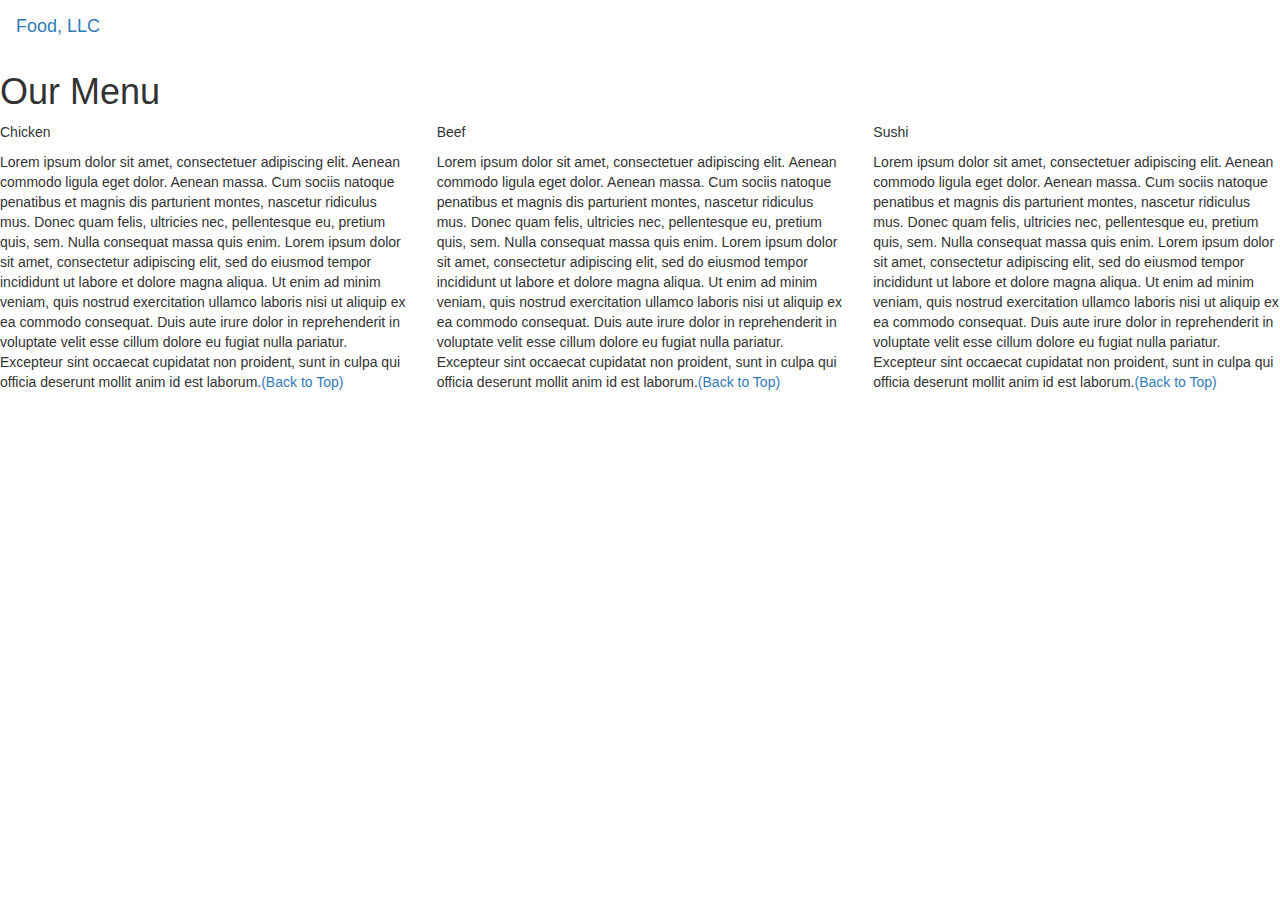
==== module 3 solution/index.html @ 31800ebc "Create index.html" ====
<!DOCTYPE html>
<html>
<head>

<title>Module 3</title>

  <meta name="viewport" content="width=device-width, initial-scale=1">
  <link rel="stylesheet" href="https://maxcdn.bootstrapcdn.com/bootstrap/3.3.7/css/bootstrap.min.css">
  <script src="https://ajax.googleapis.com/ajax/libs/jquery/3.3.1/jquery.min.js"></script>
  <script src="https://maxcdn.bootstrapcdn.com/bootstrap/3.3.7/js/bootstrap.min.js"></script>

</head>

<meta name="viewport" content="width=device-width, initial-scale=1">
<link rel="stylesheet" type="text/css" href="style.css">



<body>


<nav class="navbar" id="top">
  <div class="container-fluid">

    <div class="navbar-header">
      <button type="button" class="navbar-toggle" data-toggle="collapse" data-target="#myNavbar">
        <span class="icon-bar"></span>
        <span class="icon-bar"></span>
        <span class="icon-bar"></span> 
      </button>
      <a class="navbar-brand" href="#">Food, LLC</a>
    </div>

    <div class="collapse" id="myNavbar">
      <ul class="nav navbar-nav visible-xs">
        <li><a class="menu-item" href="#">Chicken</a></li>
        <li><a class="menu-item" href="#">Beef</a></li> 
        <li><a class="menu-item" href="#">Sushi</a></li> 
      </ul>
    </div>

  </div>
</nav>

<h1 class="main-title">Our Menu</h1>



<div class="row">

  <div class="col-lg-4 col-md-6 col-sm-12">
    <div class="content-box">
      <p class="item-name">Chicken</p>
      <p>Lorem ipsum dolor sit amet, consectetuer adipiscing elit. Aenean commodo ligula eget dolor. Aenean massa. Cum sociis natoque penatibus et magnis dis parturient montes, nascetur ridiculus mus. Donec quam felis, ultricies nec, pellentesque eu, pretium quis, sem. Nulla consequat massa quis enim. Lorem ipsum dolor sit amet, consectetur adipiscing elit, sed do eiusmod tempor incididunt ut labore et dolore magna aliqua. Ut enim ad minim veniam, quis nostrud exercitation ullamco laboris nisi ut aliquip ex ea commodo consequat. Duis aute irure dolor in reprehenderit in voluptate velit esse cillum dolore eu fugiat nulla pariatur. Excepteur sint occaecat cupidatat non proident, sunt in culpa qui officia deserunt mollit anim id est laborum.<a href="#top">(Back to Top)</a></p>
    </div>
  </div>

  <div class="col-lg-4 col-md-6 col-sm-12">
    <div class="content-box">
      <p class="item-name">Beef</p>
      <p>Lorem ipsum dolor sit amet, consectetuer adipiscing elit. Aenean commodo ligula eget dolor. Aenean massa. Cum sociis natoque penatibus et magnis dis parturient montes, nascetur ridiculus mus. Donec quam felis, ultricies nec, pellentesque eu, pretium quis, sem. Nulla consequat massa quis enim. Lorem ipsum dolor sit amet, consectetur adipiscing elit, sed do eiusmod tempor incididunt ut labore et dolore magna aliqua. Ut enim ad minim veniam, quis nostrud exercitation ullamco laboris nisi ut aliquip ex ea commodo consequat. Duis aute irure dolor in reprehenderit in voluptate velit esse cillum dolore eu fugiat nulla pariatur. Excepteur sint occaecat cupidatat non proident, sunt in culpa qui officia deserunt mollit anim id est laborum.<a href="#top">(Back to Top)</a></p>
    </div>
  </div>


  <div class="col-lg-4 col-md-12 col-sm-12">
    <div class="content-box">
      <p class="item-name">Sushi</p>
      <p>Lorem ipsum dolor sit amet, consectetuer adipiscing elit. Aenean commodo ligula eget dolor. Aenean massa. Cum sociis natoque penatibus et magnis dis parturient montes, nascetur ridiculus mus. Donec quam felis, ultricies nec, pellentesque eu, pretium quis, sem. Nulla consequat massa quis enim. Lorem ipsum dolor sit amet, consectetur adipiscing elit, sed do eiusmod tempor incididunt ut labore et dolore magna aliqua. Ut enim ad minim veniam, quis nostrud exercitation ullamco laboris nisi ut aliquip ex ea commodo consequat. Duis aute irure dolor in reprehenderit in voluptate velit esse cillum dolore eu fugiat nulla pariatur. Excepteur sint occaecat cupidatat non proident, sunt in culpa qui officia deserunt mollit anim id est laborum.<a href="#top">(Back to Top)</a></p>
    </div>
  </div>

</div>


</body>
</html>
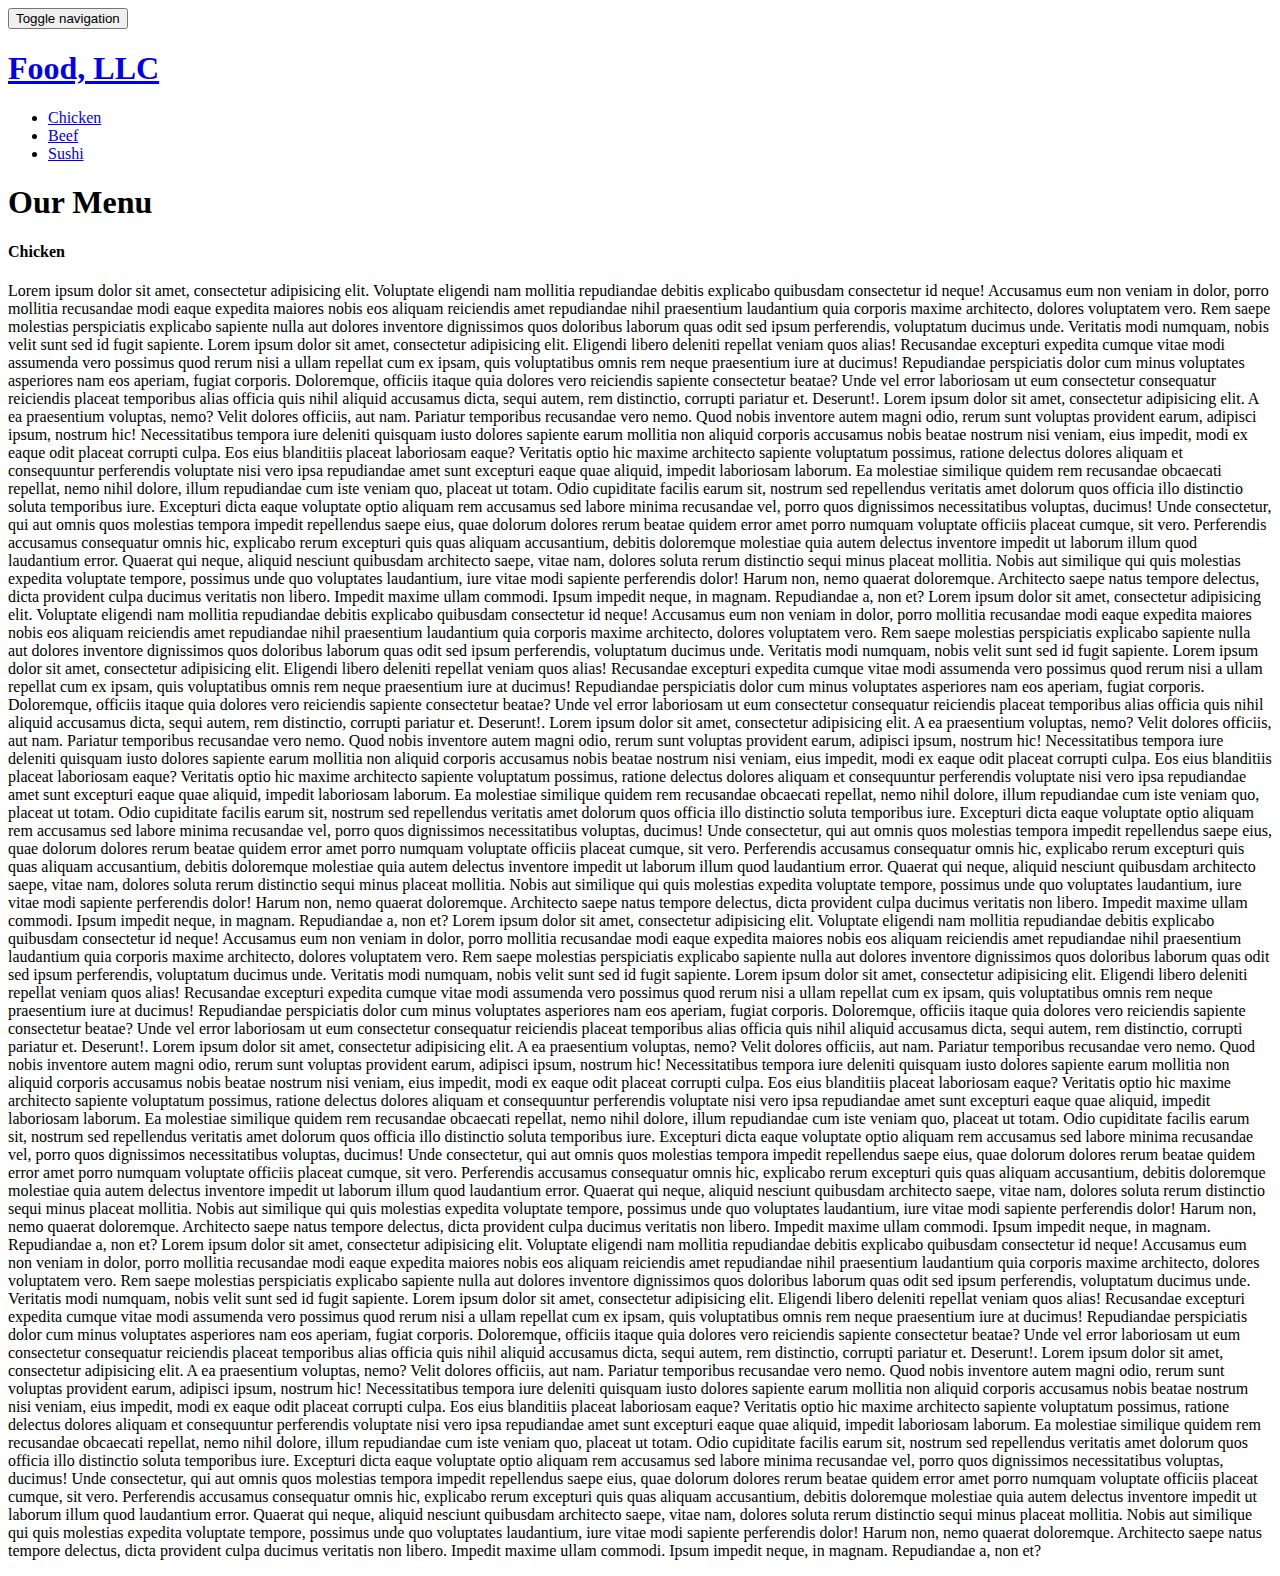
==== commit d31d701d: "Create index.html" ====
--- a/module 3 solution/index.html
+++ b/module 3 solution/index.html
@@ -1,77 +1,59 @@
-<!DOCTYPE html>
-<html>
+<!doctype html>
+<html lang="en">
 <head>
-
-<title>Module 3</title>
-
+  <meta charset="utf-8">
+  <meta http-equiv="X-UA-Compatible" content="IE=edge">
   <meta name="viewport" content="width=device-width, initial-scale=1">
-  <link rel="stylesheet" href="https://maxcdn.bootstrapcdn.com/bootstrap/3.3.7/css/bootstrap.min.css">
-  <script src="https://ajax.googleapis.com/ajax/libs/jquery/3.3.1/jquery.min.js"></script>
-  <script src="https://maxcdn.bootstrapcdn.com/bootstrap/3.3.7/js/bootstrap.min.js"></script>
-
+  <title>Food, LLC - Boostrap</title>
+  <link href="https://fonts.googleapis.com/css?family=Exo+2:400,500,600,700" rel="stylesheet">
+  <link rel="stylesheet" href="css/bootstrap.min.css">
+  <link rel="stylesheet" href="css/styles.css">
 </head>
-
-<meta name="viewport" content="width=device-width, initial-scale=1">
-<link rel="stylesheet" type="text/css" href="style.css">
-
-
-
 <body>
-
-
-<nav class="navbar" id="top">
-  <div class="container-fluid">
-
-    <div class="navbar-header">
-      <button type="button" class="navbar-toggle" data-toggle="collapse" data-target="#myNavbar">
-        <span class="icon-bar"></span>
-        <span class="icon-bar"></span>
-        <span class="icon-bar"></span> 
-      </button>
-      <a class="navbar-brand" href="#">Food, LLC</a>
-    </div>
-
-    <div class="collapse" id="myNavbar">
-      <ul class="nav navbar-nav visible-xs">
-        <li><a class="menu-item" href="#">Chicken</a></li>
-        <li><a class="menu-item" href="#">Beef</a></li> 
-        <li><a class="menu-item" href="#">Sushi</a></li> 
+  <header>
+    <nav id="header-nav" class="navbar navbar-default">
+     <div class="container-fluid">
+       <div class="navbar-header">
+        <button type="button" class="navbar-toggle collapsed" data-toggle="collapse" data-target="#menu-collapsable-nav" aria-expanded="false">
+          <span class="sr-only">Toggle navigation</span>
+          <span class="icon-bar"></span>
+          <span class="icon-bar"></span>
+          <span class="icon-bar"></span>
+        </button>
+        <a href="#" class="text-left navbar-brand"><h1>Food, LLC</h1></a>
+      </div><!-- /.nav-header -->
+      <div id="menu-collapsable-nav" class="collapse navbar-collapse">
+        <ul id="nav-list" class="nav navbar-nav navbar-right visible-xs text-center">      
+          <li>            
+            <a href="#">Chicken</a>
+          </li>
+          <li>            
+           <a href="#">Beef</a>
+         </li>
+         <li>            
+          <a href="#">Sushi</a>    
+        </li>
       </ul>
     </div>
-
-  </div>
+  </div><!-- /.container-->
 </nav>
-
-<h1 class="main-title">Our Menu</h1>
-
-
-
-<div class="row">
-
-  <div class="col-lg-4 col-md-6 col-sm-12">
-    <div class="content-box">
-      <p class="item-name">Chicken</p>
-      <p>Lorem ipsum dolor sit amet, consectetuer adipiscing elit. Aenean commodo ligula eget dolor. Aenean massa. Cum sociis natoque penatibus et magnis dis parturient montes, nascetur ridiculus mus. Donec quam felis, ultricies nec, pellentesque eu, pretium quis, sem. Nulla consequat massa quis enim. Lorem ipsum dolor sit amet, consectetur adipiscing elit, sed do eiusmod tempor incididunt ut labore et dolore magna aliqua. Ut enim ad minim veniam, quis nostrud exercitation ullamco laboris nisi ut aliquip ex ea commodo consequat. Duis aute irure dolor in reprehenderit in voluptate velit esse cillum dolore eu fugiat nulla pariatur. Excepteur sint occaecat cupidatat non proident, sunt in culpa qui officia deserunt mollit anim id est laborum.<a href="#top">(Back to Top)</a></p>
-    </div>
-  </div>
-
-  <div class="col-lg-4 col-md-6 col-sm-12">
-    <div class="content-box">
-      <p class="item-name">Beef</p>
-      <p>Lorem ipsum dolor sit amet, consectetuer adipiscing elit. Aenean commodo ligula eget dolor. Aenean massa. Cum sociis natoque penatibus et magnis dis parturient montes, nascetur ridiculus mus. Donec quam felis, ultricies nec, pellentesque eu, pretium quis, sem. Nulla consequat massa quis enim. Lorem ipsum dolor sit amet, consectetur adipiscing elit, sed do eiusmod tempor incididunt ut labore et dolore magna aliqua. Ut enim ad minim veniam, quis nostrud exercitation ullamco laboris nisi ut aliquip ex ea commodo consequat. Duis aute irure dolor in reprehenderit in voluptate velit esse cillum dolore eu fugiat nulla pariatur. Excepteur sint occaecat cupidatat non proident, sunt in culpa qui officia deserunt mollit anim id est laborum.<a href="#top">(Back to Top)</a></p>
-    </div>
-  </div>
-
-
-  <div class="col-lg-4 col-md-12 col-sm-12">
-    <div class="content-box">
-      <p class="item-name">Sushi</p>
-      <p>Lorem ipsum dolor sit amet, consectetuer adipiscing elit. Aenean commodo ligula eget dolor. Aenean massa. Cum sociis natoque penatibus et magnis dis parturient montes, nascetur ridiculus mus. Donec quam felis, ultricies nec, pellentesque eu, pretium quis, sem. Nulla consequat massa quis enim. Lorem ipsum dolor sit amet, consectetur adipiscing elit, sed do eiusmod tempor incididunt ut labore et dolore magna aliqua. Ut enim ad minim veniam, quis nostrud exercitation ullamco laboris nisi ut aliquip ex ea commodo consequat. Duis aute irure dolor in reprehenderit in voluptate velit esse cillum dolore eu fugiat nulla pariatur. Excepteur sint occaecat cupidatat non proident, sunt in culpa qui officia deserunt mollit anim id est laborum.<a href="#top">(Back to Top)</a></p>
-    </div>
-  </div>
-
-</div>
-
-
+<section class="container-fluid menu">
+  <div class="row">
+   <h1 class="text-center main-title">Our Menu</h1> 
+   <div class="menu-content">
+     <div class="col-md-12 col-sm-12 col-xs-12 menu-item">     
+       <h4 class="menu-title text-center">Chicken</h4>
+       <p class="text-justify">
+         Lorem ipsum dolor sit amet, consectetur adipisicing elit. Voluptate eligendi nam mollitia repudiandae debitis explicabo quibusdam consectetur id neque! Accusamus eum non veniam in dolor, porro mollitia recusandae modi eaque expedita maiores nobis eos aliquam reiciendis amet repudiandae nihil praesentium laudantium quia corporis maxime architecto, dolores voluptatem vero. Rem saepe molestias perspiciatis explicabo sapiente nulla aut dolores inventore dignissimos quos doloribus laborum quas odit sed ipsum perferendis, voluptatum ducimus unde. Veritatis modi numquam, nobis velit sunt sed id fugit sapiente. Lorem ipsum dolor sit amet, consectetur adipisicing elit. Eligendi libero deleniti repellat veniam quos alias! Recusandae excepturi expedita cumque vitae modi assumenda vero possimus quod rerum nisi a ullam repellat cum ex ipsam, quis voluptatibus omnis rem neque praesentium iure at ducimus! Repudiandae perspiciatis dolor cum minus voluptates asperiores nam eos aperiam, fugiat corporis. Doloremque, officiis itaque quia dolores vero reiciendis sapiente consectetur beatae? Unde vel error laboriosam ut eum consectetur consequatur reiciendis placeat temporibus alias officia quis nihil aliquid accusamus dicta, sequi autem, rem distinctio, corrupti pariatur et. Deserunt!. Lorem ipsum dolor sit amet, consectetur adipisicing elit. A ea praesentium voluptas, nemo? Velit dolores officiis, aut nam. Pariatur temporibus recusandae vero nemo. Quod nobis inventore autem magni odio, rerum sunt voluptas provident earum, adipisci ipsum, nostrum hic! Necessitatibus tempora iure deleniti quisquam iusto dolores sapiente earum mollitia non aliquid corporis accusamus nobis beatae nostrum nisi veniam, eius impedit, modi ex eaque odit placeat corrupti culpa. Eos eius blanditiis placeat laboriosam eaque? Veritatis optio hic maxime architecto sapiente voluptatum possimus, ratione delectus dolores aliquam et consequuntur perferendis voluptate nisi vero ipsa repudiandae amet sunt excepturi eaque quae aliquid, impedit laboriosam laborum. Ea molestiae similique quidem rem recusandae obcaecati repellat, nemo nihil dolore, illum repudiandae cum iste veniam quo, placeat ut totam. Odio cupiditate facilis earum sit, nostrum sed repellendus veritatis amet dolorum quos officia illo distinctio soluta temporibus iure. Excepturi dicta eaque voluptate optio aliquam rem accusamus sed labore minima recusandae vel, porro quos dignissimos necessitatibus voluptas, ducimus! Unde consectetur, qui aut omnis quos molestias tempora impedit repellendus saepe eius, quae dolorum dolores rerum beatae quidem error amet porro numquam voluptate officiis placeat cumque, sit vero. Perferendis accusamus consequatur omnis hic, explicabo rerum excepturi quis quas aliquam accusantium, debitis doloremque molestiae quia autem delectus inventore impedit ut laborum illum quod laudantium error. Quaerat qui neque, aliquid nesciunt quibusdam architecto saepe, vitae nam, dolores soluta rerum distinctio sequi minus placeat mollitia. Nobis aut similique qui quis molestias expedita voluptate tempore, possimus unde quo voluptates laudantium, iure vitae modi sapiente perferendis dolor! Harum non, nemo quaerat doloremque. Architecto saepe natus tempore delectus, dicta provident culpa ducimus veritatis non libero. Impedit maxime ullam commodi. Ipsum impedit neque, in magnam. Repudiandae a, non et? Lorem ipsum dolor sit amet, consectetur adipisicing elit. Voluptate eligendi nam mollitia repudiandae debitis explicabo quibusdam consectetur id neque! Accusamus eum non veniam in dolor, porro mollitia recusandae modi eaque expedita maiores nobis eos aliquam reiciendis amet repudiandae nihil praesentium laudantium quia corporis maxime architecto, dolores voluptatem vero. Rem saepe molestias perspiciatis explicabo sapiente nulla aut dolores inventore dignissimos quos doloribus laborum quas odit sed ipsum perferendis, voluptatum ducimus unde. Veritatis modi numquam, nobis velit sunt sed id fugit sapiente. Lorem ipsum dolor sit amet, consectetur adipisicing elit. Eligendi libero deleniti repellat veniam quos alias! Recusandae excepturi expedita cumque vitae modi assumenda vero possimus quod rerum nisi a ullam repellat cum ex ipsam, quis voluptatibus omnis rem neque praesentium iure at ducimus! Repudiandae perspiciatis dolor cum minus voluptates asperiores nam eos aperiam, fugiat corporis. Doloremque, officiis itaque quia dolores vero reiciendis sapiente consectetur beatae? Unde vel error laboriosam ut eum consectetur consequatur reiciendis placeat temporibus alias officia quis nihil aliquid accusamus dicta, sequi autem, rem distinctio, corrupti pariatur et. Deserunt!. Lorem ipsum dolor sit amet, consectetur adipisicing elit. A ea praesentium voluptas, nemo? Velit dolores officiis, aut nam. Pariatur temporibus recusandae vero nemo. Quod nobis inventore autem magni odio, rerum sunt voluptas provident earum, adipisci ipsum, nostrum hic! Necessitatibus tempora iure deleniti quisquam iusto dolores sapiente earum mollitia non aliquid corporis accusamus nobis beatae nostrum nisi veniam, eius impedit, modi ex eaque odit placeat corrupti culpa. Eos eius blanditiis placeat laboriosam eaque? Veritatis optio hic maxime architecto sapiente voluptatum possimus, ratione delectus dolores aliquam et consequuntur perferendis voluptate nisi vero ipsa repudiandae amet sunt excepturi eaque quae aliquid, impedit laboriosam laborum. Ea molestiae similique quidem rem recusandae obcaecati repellat, nemo nihil dolore, illum repudiandae cum iste veniam quo, placeat ut totam. Odio cupiditate facilis earum sit, nostrum sed repellendus veritatis amet dolorum quos officia illo distinctio soluta temporibus iure. Excepturi dicta eaque voluptate optio aliquam rem accusamus sed labore minima recusandae vel, porro quos dignissimos necessitatibus voluptas, ducimus! Unde consectetur, qui aut omnis quos molestias tempora impedit repellendus saepe eius, quae dolorum dolores rerum beatae quidem error amet porro numquam voluptate officiis placeat cumque, sit vero. Perferendis accusamus consequatur omnis hic, explicabo rerum excepturi quis quas aliquam accusantium, debitis doloremque molestiae quia autem delectus inventore impedit ut laborum illum quod laudantium error. Quaerat qui neque, aliquid nesciunt quibusdam architecto saepe, vitae nam, dolores soluta rerum distinctio sequi minus placeat mollitia. Nobis aut similique qui quis molestias expedita voluptate tempore, possimus unde quo voluptates laudantium, iure vitae modi sapiente perferendis dolor! Harum non, nemo quaerat doloremque. Architecto saepe natus tempore delectus, dicta provident culpa ducimus veritatis non libero. Impedit maxime ullam commodi. Ipsum impedit neque, in magnam. Repudiandae a, non et? Lorem ipsum dolor sit amet, consectetur adipisicing elit. Voluptate eligendi nam mollitia repudiandae debitis explicabo quibusdam consectetur id neque! Accusamus eum non veniam in dolor, porro mollitia recusandae modi eaque expedita maiores nobis eos aliquam reiciendis amet repudiandae nihil praesentium laudantium quia corporis maxime architecto, dolores voluptatem vero. Rem saepe molestias perspiciatis explicabo sapiente nulla aut dolores inventore dignissimos quos doloribus laborum quas odit sed ipsum perferendis, voluptatum ducimus unde. Veritatis modi numquam, nobis velit sunt sed id fugit sapiente. Lorem ipsum dolor sit amet, consectetur adipisicing elit. Eligendi libero deleniti repellat veniam quos alias! Recusandae excepturi expedita cumque vitae modi assumenda vero possimus quod rerum nisi a ullam repellat cum ex ipsam, quis voluptatibus omnis rem neque praesentium iure at ducimus! Repudiandae perspiciatis dolor cum minus voluptates asperiores nam eos aperiam, fugiat corporis. Doloremque, officiis itaque quia dolores vero reiciendis sapiente consectetur beatae? Unde vel error laboriosam ut eum consectetur consequatur reiciendis placeat temporibus alias officia quis nihil aliquid accusamus dicta, sequi autem, rem distinctio, corrupti pariatur et. Deserunt!. Lorem ipsum dolor sit amet, consectetur adipisicing elit. A ea praesentium voluptas, nemo? Velit dolores officiis, aut nam. Pariatur temporibus recusandae vero nemo. Quod nobis inventore autem magni odio, rerum sunt voluptas provident earum, adipisci ipsum, nostrum hic! Necessitatibus tempora iure deleniti quisquam iusto dolores sapiente earum mollitia non aliquid corporis accusamus nobis beatae nostrum nisi veniam, eius impedit, modi ex eaque odit placeat corrupti culpa. Eos eius blanditiis placeat laboriosam eaque? Veritatis optio hic maxime architecto sapiente voluptatum possimus, ratione delectus dolores aliquam et consequuntur perferendis voluptate nisi vero ipsa repudiandae amet sunt excepturi eaque quae aliquid, impedit laboriosam laborum. Ea molestiae similique quidem rem recusandae obcaecati repellat, nemo nihil dolore, illum repudiandae cum iste veniam quo, placeat ut totam. Odio cupiditate facilis earum sit, nostrum sed repellendus veritatis amet dolorum quos officia illo distinctio soluta temporibus iure. Excepturi dicta eaque voluptate optio aliquam rem accusamus sed labore minima recusandae vel, porro quos dignissimos necessitatibus voluptas, ducimus! Unde consectetur, qui aut omnis quos molestias tempora impedit repellendus saepe eius, quae dolorum dolores rerum beatae quidem error amet porro numquam voluptate officiis placeat cumque, sit vero. Perferendis accusamus consequatur omnis hic, explicabo rerum excepturi quis quas aliquam accusantium, debitis doloremque molestiae quia autem delectus inventore impedit ut laborum illum quod laudantium error. Quaerat qui neque, aliquid nesciunt quibusdam architecto saepe, vitae nam, dolores soluta rerum distinctio sequi minus placeat mollitia. Nobis aut similique qui quis molestias expedita voluptate tempore, possimus unde quo voluptates laudantium, iure vitae modi sapiente perferendis dolor! Harum non, nemo quaerat doloremque. Architecto saepe natus tempore delectus, dicta provident culpa ducimus veritatis non libero. Impedit maxime ullam commodi. Ipsum impedit neque, in magnam. Repudiandae a, non et? Lorem ipsum dolor sit amet, consectetur adipisicing elit. Voluptate eligendi nam mollitia repudiandae debitis explicabo quibusdam consectetur id neque! Accusamus eum non veniam in dolor, porro mollitia recusandae modi eaque expedita maiores nobis eos aliquam reiciendis amet repudiandae nihil praesentium laudantium quia corporis maxime architecto, dolores voluptatem vero. Rem saepe molestias perspiciatis explicabo sapiente nulla aut dolores inventore dignissimos quos doloribus laborum quas odit sed ipsum perferendis, voluptatum ducimus unde. Veritatis modi numquam, nobis velit sunt sed id fugit sapiente. Lorem ipsum dolor sit amet, consectetur adipisicing elit. Eligendi libero deleniti repellat veniam quos alias! Recusandae excepturi expedita cumque vitae modi assumenda vero possimus quod rerum nisi a ullam repellat cum ex ipsam, quis voluptatibus omnis rem neque praesentium iure at ducimus! Repudiandae perspiciatis dolor cum minus voluptates asperiores nam eos aperiam, fugiat corporis. Doloremque, officiis itaque quia dolores vero reiciendis sapiente consectetur beatae? Unde vel error laboriosam ut eum consectetur consequatur reiciendis placeat temporibus alias officia quis nihil aliquid accusamus dicta, sequi autem, rem distinctio, corrupti pariatur et. Deserunt!. Lorem ipsum dolor sit amet, consectetur adipisicing elit. A ea praesentium voluptas, nemo? Velit dolores officiis, aut nam. Pariatur temporibus recusandae vero nemo. Quod nobis inventore autem magni odio, rerum sunt voluptas provident earum, adipisci ipsum, nostrum hic! Necessitatibus tempora iure deleniti quisquam iusto dolores sapiente earum mollitia non aliquid corporis accusamus nobis beatae nostrum nisi veniam, eius impedit, modi ex eaque odit placeat corrupti culpa. Eos eius blanditiis placeat laboriosam eaque? Veritatis optio hic maxime architecto sapiente voluptatum possimus, ratione delectus dolores aliquam et consequuntur perferendis voluptate nisi vero ipsa repudiandae amet sunt excepturi eaque quae aliquid, impedit laboriosam laborum. Ea molestiae similique quidem rem recusandae obcaecati repellat, nemo nihil dolore, illum repudiandae cum iste veniam quo, placeat ut totam. Odio cupiditate facilis earum sit, nostrum sed repellendus veritatis amet dolorum quos officia illo distinctio soluta temporibus iure. Excepturi dicta eaque voluptate optio aliquam rem accusamus sed labore minima recusandae vel, porro quos dignissimos necessitatibus voluptas, ducimus! Unde consectetur, qui aut omnis quos molestias tempora impedit repellendus saepe eius, quae dolorum dolores rerum beatae quidem error amet porro numquam voluptate officiis placeat cumque, sit vero. Perferendis accusamus consequatur omnis hic, explicabo rerum excepturi quis quas aliquam accusantium, debitis doloremque molestiae quia autem delectus inventore impedit ut laborum illum quod laudantium error. Quaerat qui neque, aliquid nesciunt quibusdam architecto saepe, vitae nam, dolores soluta rerum distinctio sequi minus placeat mollitia. Nobis aut similique qui quis molestias expedita voluptate tempore, possimus unde quo voluptates laudantium, iure vitae modi sapiente perferendis dolor! Harum non, nemo quaerat doloremque. Architecto saepe natus tempore delectus, dicta provident culpa ducimus veritatis non libero. Impedit maxime ullam commodi. Ipsum impedit neque, in magnam. Repudiandae a, non et?
+       </p>
+     </div>
+   </div>
+ </div>
+</section>
+</header>
+<!-- jQuery (Bootstrap JS plugins depend on it) -->
+<script src="js/jquery-3.1.1.min.js"></script>
+<script src="js/bootstrap.min.js"></script>
+<script src="js/script.js"></script>
 </body>
 </html>
